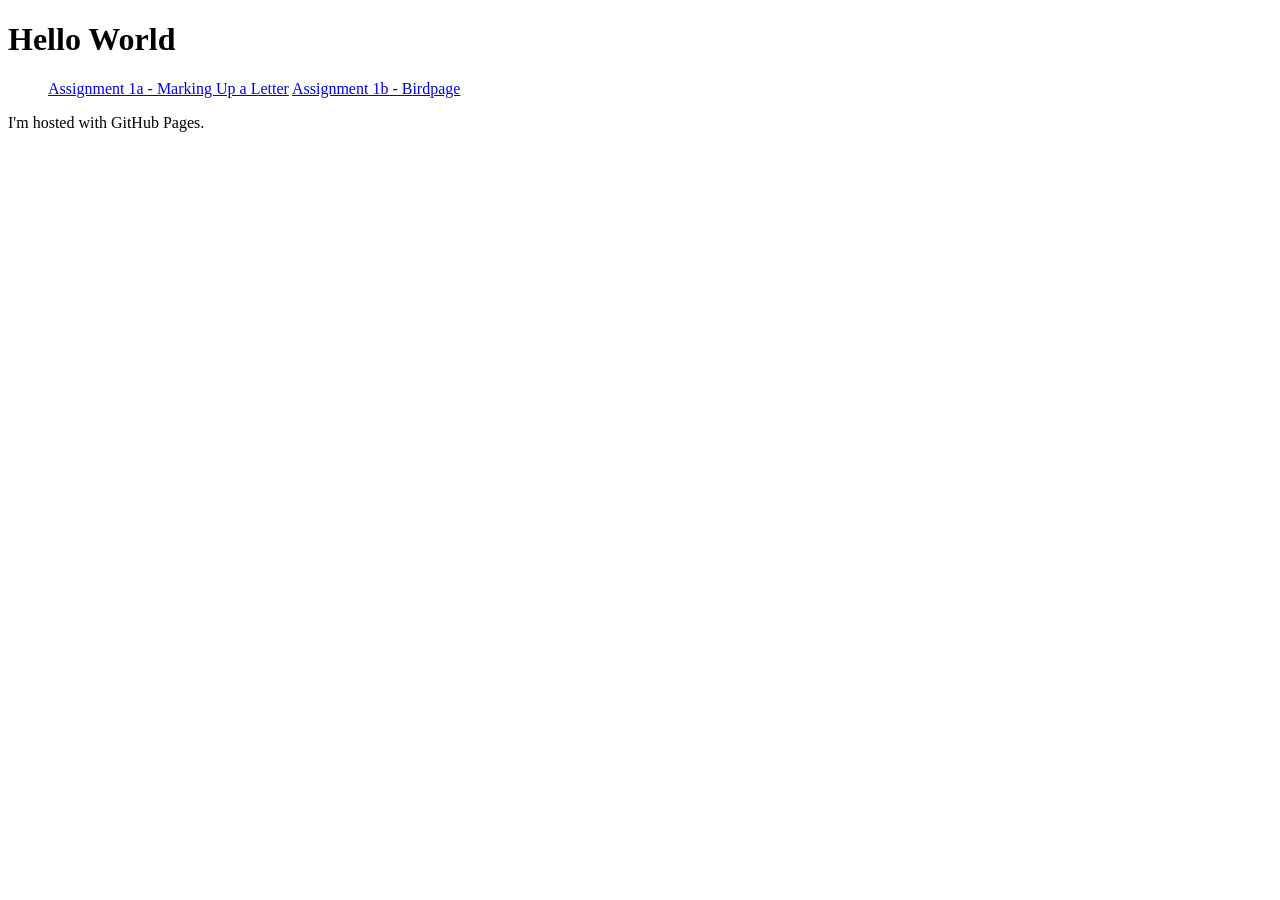
==== index.html @ bafbe4bb "Assignment 2 commit" ====
<!--
index.html
Author: Rogel Sih
Date: September 11, 2023
Description: This will be the main page of for my website.
-->
<!DOCTYPE html>
<html>
<body>

<h1>Hello World</h1>

<ul>
<a href="https://rogelsihdc.github.io/assignment1/assignment1a.html">Assignment 1a - Marking Up a Letter</a>
<a href="https://rogelsihdc.github.io/assignment1/assignment1b/index.html">Assignment 1b - Birdpage </a>
</ul>

<p>I'm hosted with GitHub Pages.</p>

</body>
</html>
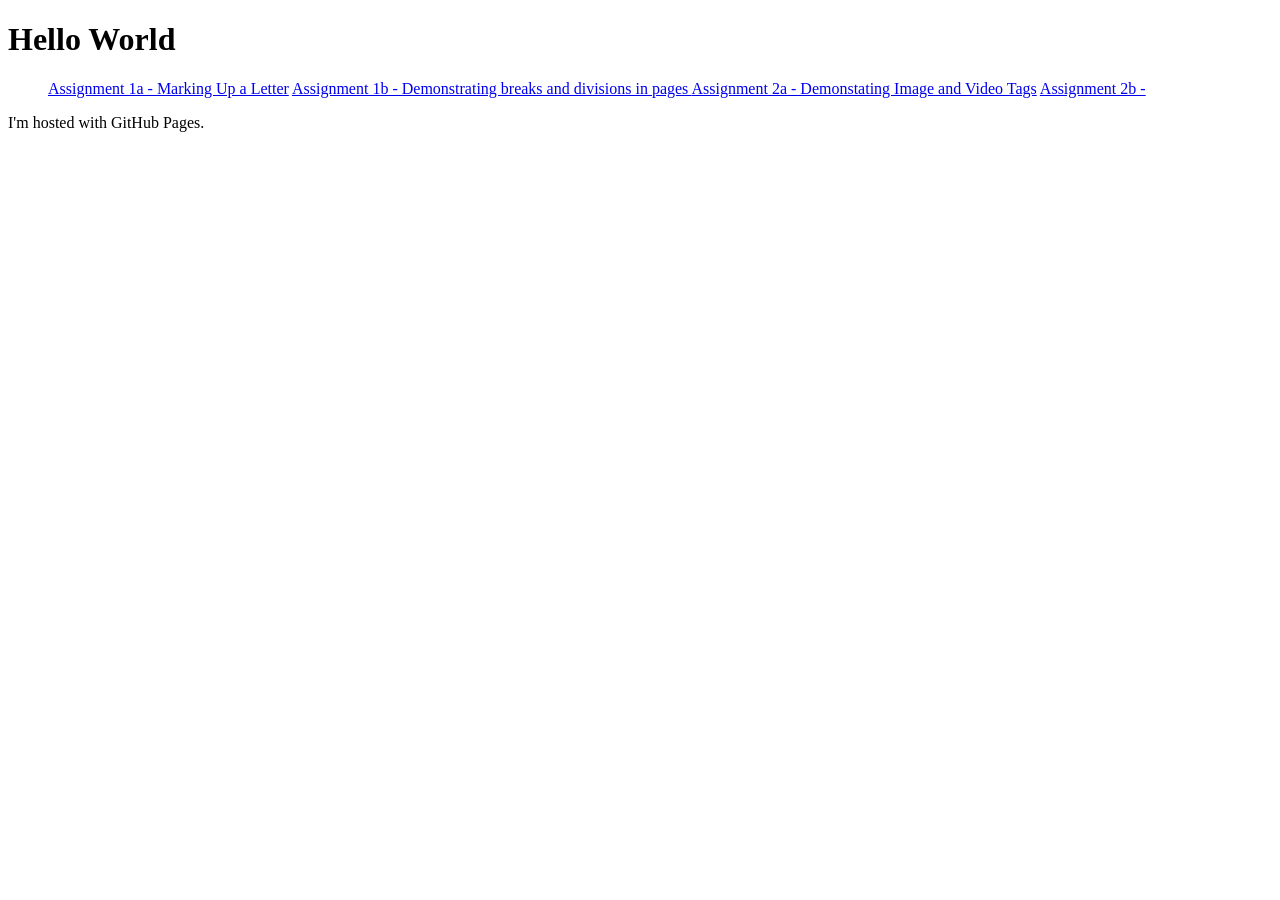
==== commit aecd1cac: "renamed folder and validation on assignment 2b" ====
--- a/index.html
+++ b/index.html
@@ -12,7 +12,9 @@
 
 <ul>
 <a href="https://rogelsihdc.github.io/assignment1/assignment1a.html">Assignment 1a - Marking Up a Letter</a>
-<a href="https://rogelsihdc.github.io/assignment1/assignment1b/index.html">Assignment 1b - Birdpage </a>
+<a href="https://rogelsihdc.github.io/assignment1/assignment1b/index.html">Assignment 1b - Demonstrating breaks and divisions in pages </a>
+<a href="https://rogelsihdc.github.io/assignment2b/index.html">Assignment 2a - Demonstating Image and Video Tags</a>
+<a href="#">Assignment 2b - </a>
 </ul>
 
 <p>I'm hosted with GitHub Pages.</p>
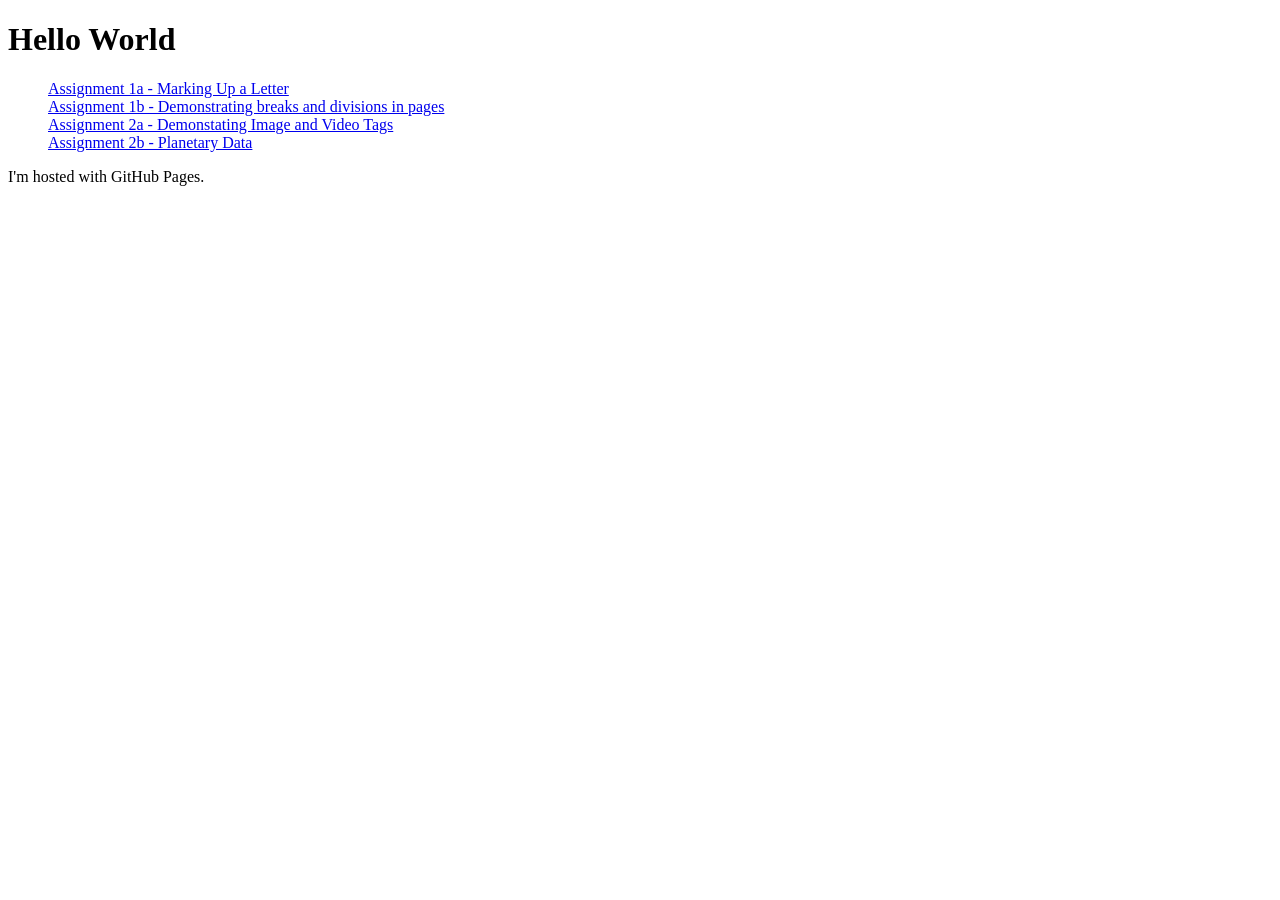
==== commit 04c552f2: "Update index.html" ====
--- a/index.html
+++ b/index.html
@@ -11,10 +11,10 @@
 <h1>Hello World</h1>
 
 <ul>
-<a href="https://rogelsihdc.github.io/assignment1/assignment1a.html">Assignment 1a - Marking Up a Letter</a>
-<a href="https://rogelsihdc.github.io/assignment1/assignment1b/index.html">Assignment 1b - Demonstrating breaks and divisions in pages </a>
-<a href="https://rogelsihdc.github.io/assignment2b/index.html">Assignment 2a - Demonstating Image and Video Tags</a>
-<a href="#">Assignment 2b - </a>
+<a href="https://rogelsihdc.github.io/assignment1/assignment1a.html">Assignment 1a - Marking Up a Letter</a><br>
+<a href="https://rogelsihdc.github.io/assignment1/assignment1b/index.html">Assignment 1b - Demonstrating breaks and divisions in pages </a><br>
+<a href="https://rogelsihdc.github.io/assignment2a/index.html">Assignment 2a - Demonstating Image and Video Tags</a><br>
+<a href="https://rogelsihdc.github.io/assignment2b/blank-template.html">Assignment 2b - Planetary Data </a><br>
 </ul>
 
 <p>I'm hosted with GitHub Pages.</p>
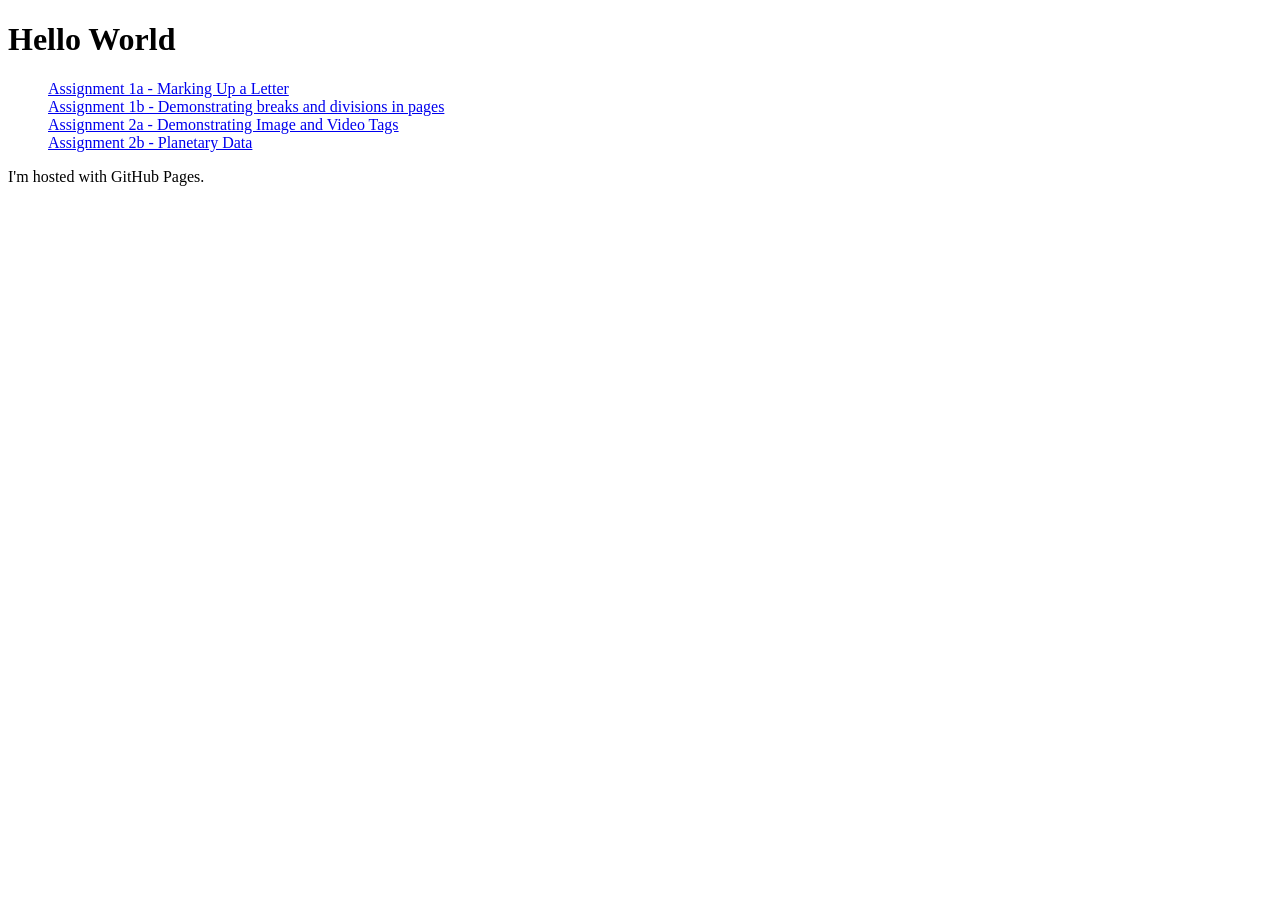
==== commit f519b120: "renaming blank template to planets data" ====
--- a/index.html
+++ b/index.html
@@ -13,8 +13,8 @@
 <ul>
 <a href="https://rogelsihdc.github.io/assignment1/assignment1a.html">Assignment 1a - Marking Up a Letter</a><br>
 <a href="https://rogelsihdc.github.io/assignment1/assignment1b/index.html">Assignment 1b - Demonstrating breaks and divisions in pages </a><br>
-<a href="https://rogelsihdc.github.io/assignment2a/index.html">Assignment 2a - Demonstating Image and Video Tags</a><br>
-<a href="https://rogelsihdc.github.io/assignment2b/blank-template.html">Assignment 2b - Planetary Data </a><br>
+<a href="https://rogelsihdc.github.io/assignment2a/index.html">Assignment 2a - Demonstrating Image and Video Tags</a><br>
+<a href="https://rogelsihdc.github.io/assignment2b/planets-date.html">Assignment 2b - Planetary Data </a><br>
 </ul>
 
 <p>I'm hosted with GitHub Pages.</p>
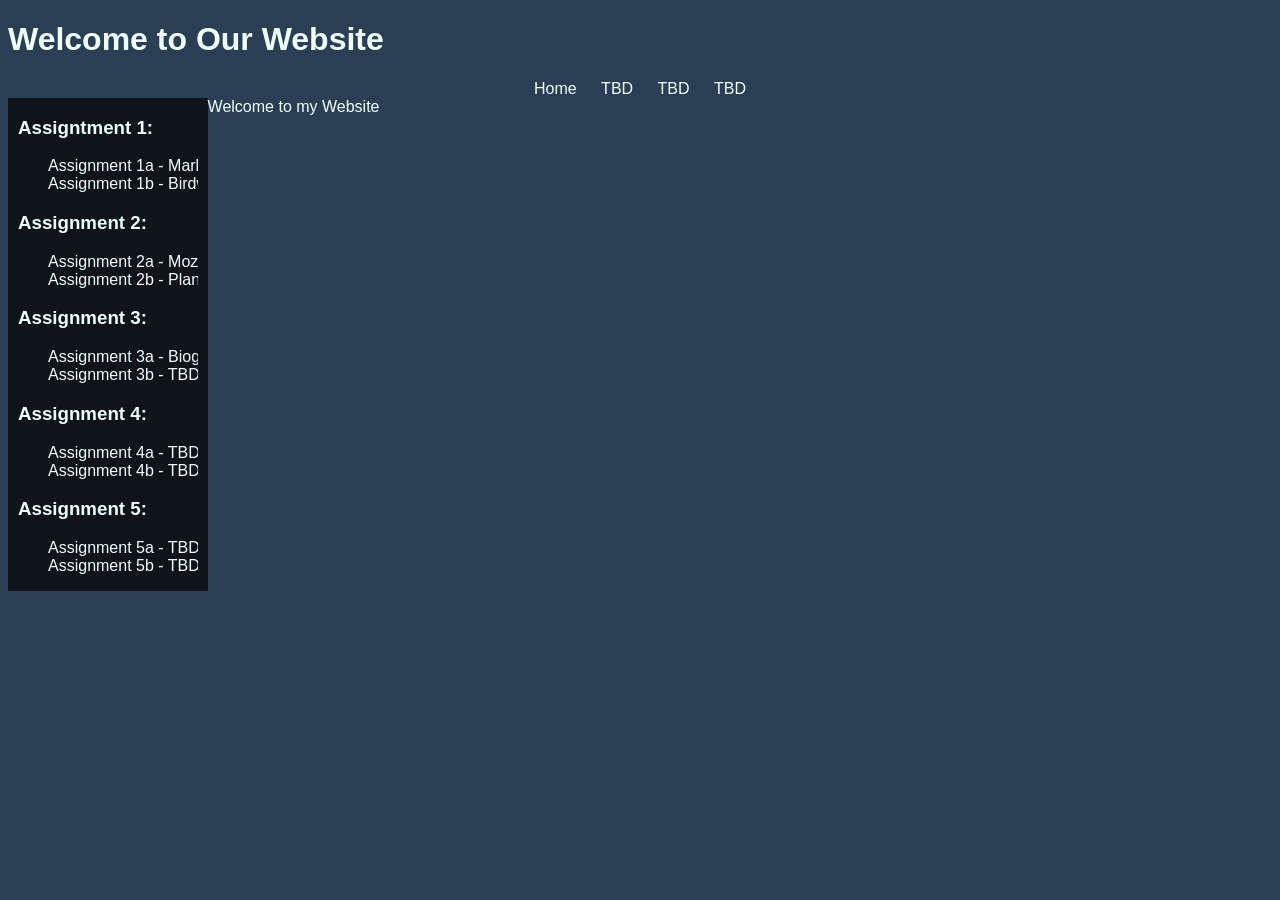
==== commit 3b88afc1: "UPDATES TO INDEX SITE" ====
--- a/index.html
+++ b/index.html
@@ -4,20 +4,70 @@
 Date: September 11, 2023
 Description: This will be the main page of for my website.
 -->
+
 <!DOCTYPE html>
-<html>
+<html lang="en">
+<head>
+    <meta charset="UTF-8">
+    <meta name="viewport" content="width=device-width, initial-scale=1.0">
+    <link rel="stylesheet" type="text/css" href="styles.css">
+    <title>Homepage</title>
+</head>
 <body>
 
-<h1>Hello World</h1>
+    <header>
+        <h1>Welcome to Our Website</h1>
+        <nav>
+            <ul>
+                <li class="hideOver"><a href="rogelsihDC.github.io">Home</a></li>
+                <li class="hideOver"><a href="#">TBD</a></li>
+                <li class="hideOver"><a href="#">TBD</a></li>
+                <li class="hideOver"><a href="#">TBD</a></li>
+            </ul>
+        </nav>
+    </header>
 
-<ul>
-<a href="https://rogelsihdc.github.io/assignment1/assignment1a.html">Assignment 1a - Marking Up a Letter</a><br>
-<a href="https://rogelsihdc.github.io/assignment1/assignment1b/index.html">Assignment 1b - Demonstrating breaks and divisions in pages </a><br>
-<a href="https://rogelsihdc.github.io/assignment2a/index.html">Assignment 2a - Demonstrating Image and Video Tags</a><br>
-<a href="https://rogelsihdc.github.io/assignment2b/planets-date.html">Assignment 2b - Planetary Data </a><br>
-</ul>
+    <main>
+        <div class="container">
 
-<p>I'm hosted with GitHub Pages.</p>
+            <div class="sidebar">
+            <h3>Assigntment 1: </h3>
+                <ul>
+                    <li class="hideOver"><a class="hover-link" href="https://rogelsihdc.github.io/assignment1/assignment1a.html">Assignment 1a - Marking Up a Letter</a><br></li>
+                    <li class="hideOver"><a class="hover-link" href="https://rogelsihdc.github.io/assignment1/assignment1b/index.html">Assignment 1b - Birdwatching </a><br></li>
+                </ul>
 
+            <h3>Assignment 2: </h3>
+                <ul>
+                    <li class="hideOver"><a class="hover-link" href="https://rogelsihdc.github.io/assignment2a/index.html">Assignment 2a - Mozilla Website</a><br></li>
+                    <li class="hideOver"><a class="hover-link" href="https://rogelsihdc.github.io/assignment2b/planets-date.html">Assignment 2b - Planetary Data </a><br></li>
+                </ul>
+            
+            <h3>Assignment 3:</h3>
+                <ul>
+                    <li class="hideOver"><a class="hover-link" href="#">Assignment 3a - Biography</a><br></li>
+                    <li class="hideOver"><a class="hover-link" href="#">Assignment 3b - TBD</a><br></li>
+                </ul>
+
+            <h3>Assignment 4:</h3>
+                <ul>
+                    <li class="hideOver"><a class="hover-link" href="#">Assignment 4a - TBD</a><br></li>
+                    <li class="hideOver"><a class="hover-link" href="#">Assignment 4b - TBD</a><br></li>
+                </ul>
+            
+            <h3>Assignment 5:</h3>
+                <ul>
+                    <li class="hideOver"><a class="hover-link" href="#">Assignment 5a - TBD</a><br></li>
+                    <li class="hideOver"><a class="hover-link" href="#">Assignment 5b - TBD</a><br></li>
+                </ul>
+            </div>
+
+            <div class="content">
+                <p1> Welcome to my Website</p1>
+            </div>
+        </div>
+    </main>
 </body>
-</html>+</html>
+
+
--- a/styles.css
+++ b/styles.css
@@ -0,0 +1,75 @@
+
+html{
+    font-family: 'Open Sans', Arial, sans-serif;
+    text-overflow: ellipsis;
+    color: azure;
+}
+
+body{
+    background-color: #2b3f54;
+}
+
+
+a{
+    color: azure;
+    text-decoration: none;
+}
+
+a:visited{
+    color: azure;
+}
+
+a:hover{
+    background-color:  #31404e;
+    border: 1px solid #31404e;
+    border-radius: 5px;
+    border-width: 10px;
+    border-block-color:  #31404e;
+}
+
+h3{
+    text-align: left;
+    padding-left: 10px;
+}
+
+nav 
+{
+    width: 100%; /* Make the nav element take up the full width */
+}
+
+nav ul {
+    list-style: none;
+    padding: 0;
+    margin: 0;
+    text-align: center; /* Center-align the links */
+}
+
+nav li {
+    display: inline; /* Display list items horizontally */
+    margin: 0 10px; /* Add spacing between list items */
+}
+
+.sidebar{
+    overflow: hidden;
+    width: 15%;
+    height: 100%;   
+    background-color: #0e141a;
+    color:azure;
+    padding-right: 10px;
+    text-align: center;
+}
+
+.container {
+    display: flex;
+}
+
+.content {
+    flex-grow: 1;
+}
+
+.hideOver{
+    white-space: nowrap;
+    overflow: hidden;
+    text-overflow: clip;
+ }
+
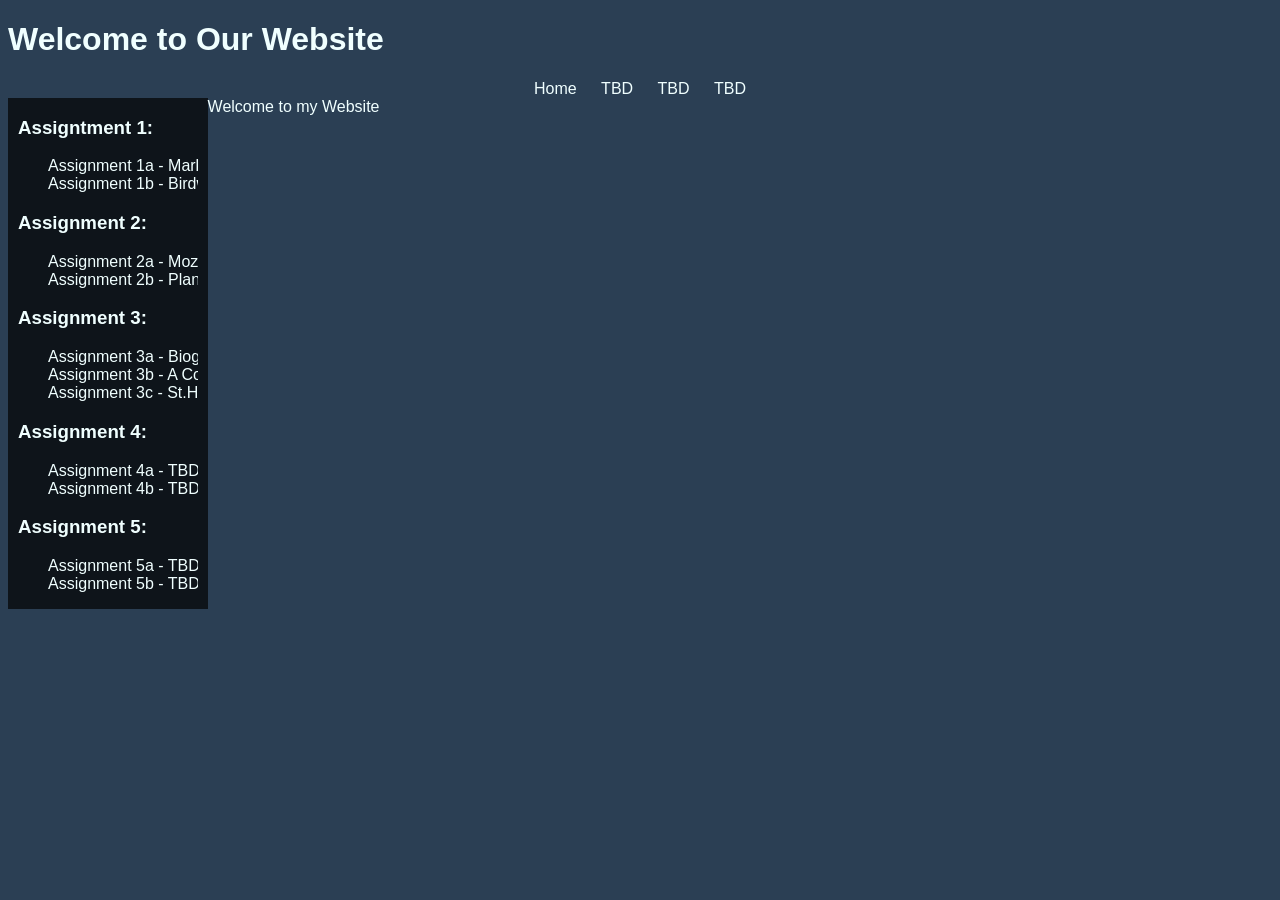
==== commit 78b56109: "Update index.html" ====
--- a/index.html
+++ b/index.html
@@ -45,8 +45,9 @@
             
             <h3>Assignment 3:</h3>
                 <ul>
-                    <li class="hideOver"><a class="hover-link" href="#">Assignment 3a - Biography</a><br></li>
-                    <li class="hideOver"><a class="hover-link" href="#">Assignment 3b - TBD</a><br></li>
+                    <li class="hideOver"><a class="hover-link" href="https://rogelsihdc.github.io/assignment3/assignment3a.html"">Assignment 3a - Biography</a><br></li>
+                    <li class="hideOver"><a class="hover-link" href="https://rogelsihdc.github.io/assignment3/assignment3b/index.html">Assignment 3b - A Cool Box</a><br></li>
+                    <li class="hideOver"><a class="hover-link" href="https://rogelsihdc.github.io/assignment3/assignment3c/index.html">Assignment 3c - St.Huxley's Community College</a><br></li>
                 </ul>
 
             <h3>Assignment 4:</h3>
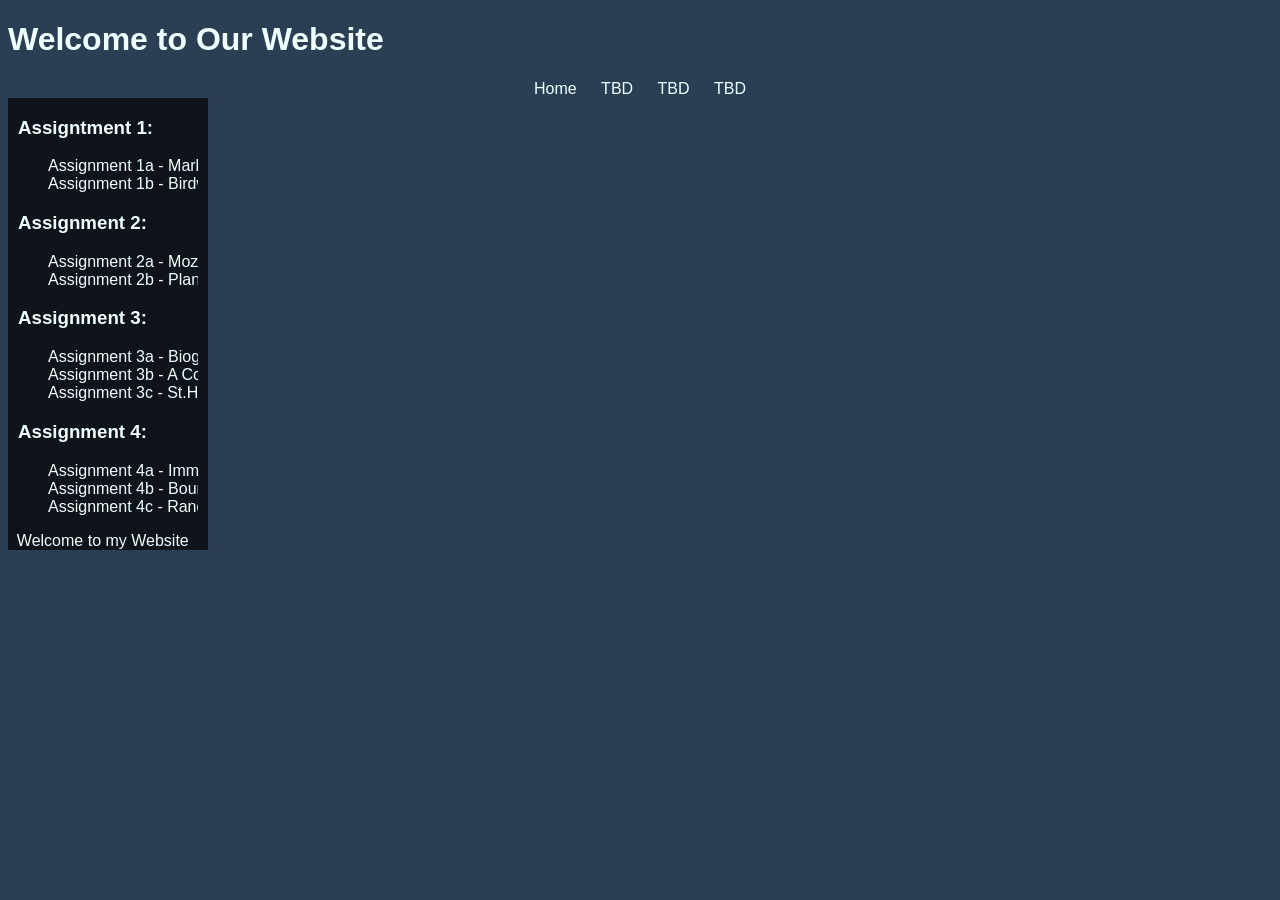
==== commit 40fc7198: "Update index.html" ====
--- a/index.html
+++ b/index.html
@@ -52,17 +52,12 @@
 
             <h3>Assignment 4:</h3>
                 <ul>
-                    <li class="hideOver"><a class="hover-link" href="#">Assignment 4a - TBD</a><br></li>
-                    <li class="hideOver"><a class="hover-link" href="#">Assignment 4b - TBD</a><br></li>
+                    <li class="hideOver"><a class="hover-link" href="https://rogelsihdc.github.io/assignment4/gallery-start/index.html">Assignment 4a - Immage Gallery</a><br></li>
+                    <li class="hideOver"><a class="hover-link" href="https://rogelsihdc.github.io/assignment4/bouncyballs-start/index.html">Assignment 4b - Bouncing Balls</a><br></li>
+                    <li class="hideOver"><a class="hover-link" href="https://rogelsihdc.github.io/assignment4/index.html">Assignment 4c - Random Story Generator</a><br></li>
                 </ul>
             
-            <h3>Assignment 5:</h3>
-                <ul>
-                    <li class="hideOver"><a class="hover-link" href="#">Assignment 5a - TBD</a><br></li>
-                    <li class="hideOver"><a class="hover-link" href="#">Assignment 5b - TBD</a><br></li>
-                </ul>
-            </div>
-
+           
             <div class="content">
                 <p1> Welcome to my Website</p1>
             </div>
